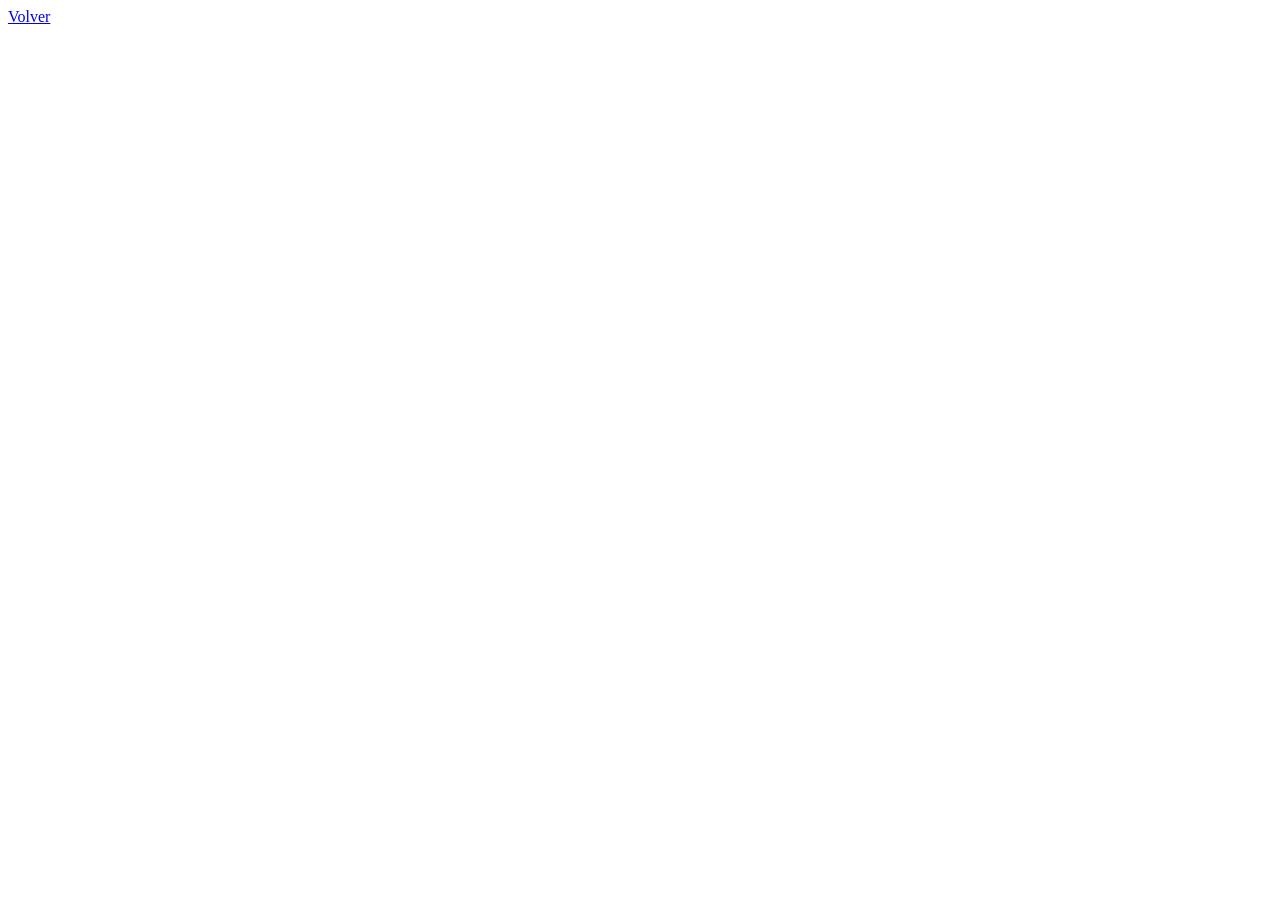
==== blog.html @ be62c468 "Realizando estructura del proyecto en HTML" ====
<!DOCTYPE html>
<html lang="en">
<head>
    <meta charset="UTF-8">
    <meta name="viewport" content="width=device-width, initial-scale=1.0">
    <title>Blog</title>
</head>
<body>
    <a href="index.html">Volver</a>
</body>
</html>
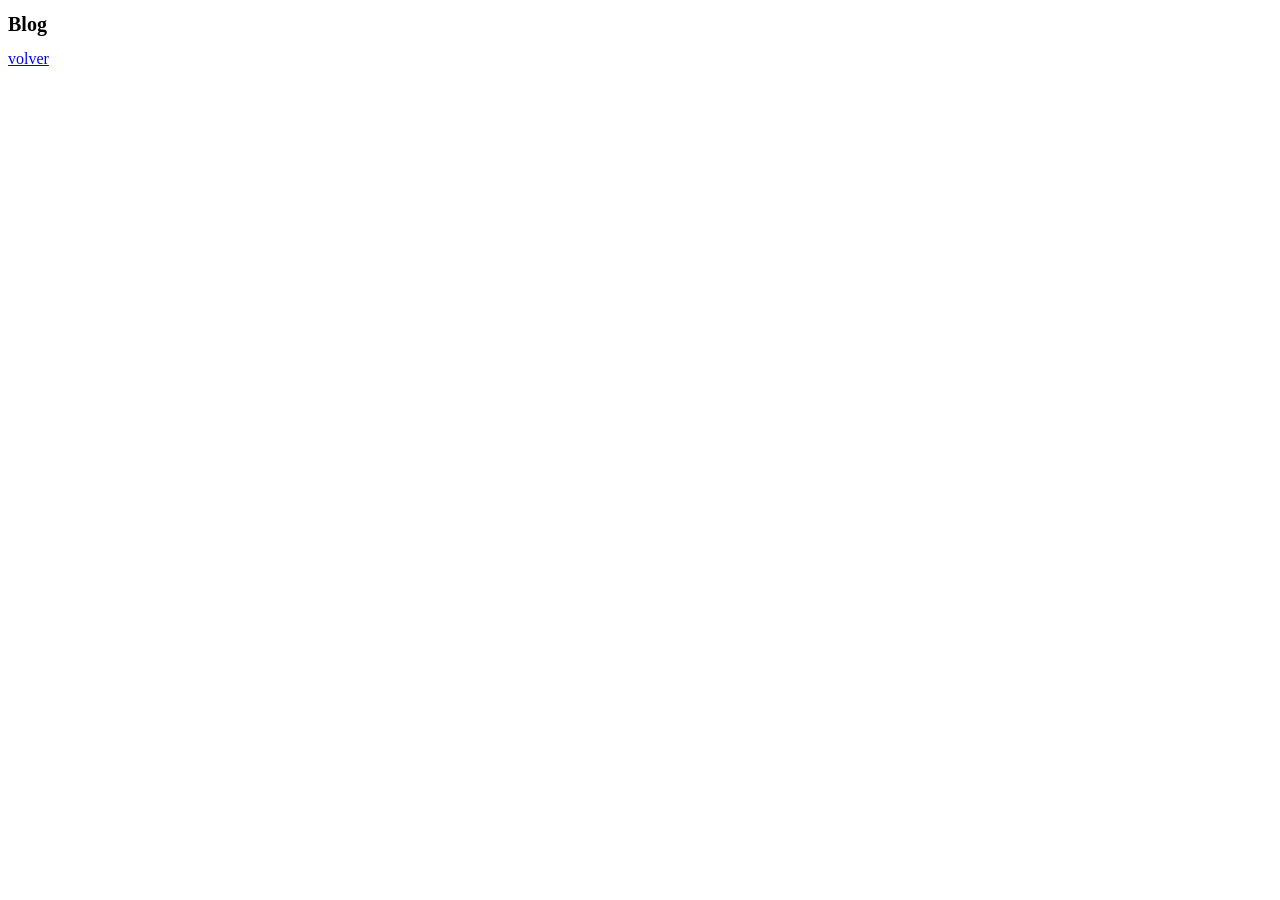
==== commit 891fdc4f: "Final de padding" ====
--- a/blog.html
+++ b/blog.html
@@ -4,8 +4,10 @@
     <meta charset="UTF-8">
     <meta name="viewport" content="width=device-width, initial-scale=1.0">
     <title>Blog</title>
+        <link rel="stylesheet" href="css/app.css">
 </head>
 <body>
+        <h1>Blog</h1>
     <a href="index.html">Volver</a>
 </body>
 </html>
--- a/css/app.css
+++ b/css/app.css
@@ -0,0 +1,65 @@
+html{
+    box-sizing: border-box;
+
+}
+
+*, *::before, *:after{
+    box-sizing: inherit;
+}
+
+
+
+h1{
+    font-size: 20px;
+    color: #000
+    
+}
+
+h1 span{
+   color: #037bc0;
+}
+
+
+a{
+    text-transform: uppercase;
+}
+a{
+    text-transform: lowercase;
+}
+
+.navegacion{
+
+}
+
+.enlace{
+    text-transform: uppercase;
+    font-weight: bold;
+    text-decoration: none;
+    color: #037bc0;
+}
+.color-rojo{
+    color:red;
+}
+
+/** Diferentes Estilos para escribir codigo css
+Modulos, BEM, SMACSS **/
+
+
+/** BOX MODEL **/
+
+.sobre-nosotros{
+    background-color: red;
+    width: 200px;
+    padding: 25px;
+ 
+
+}
+
+.sobre-empresa{
+    background-color: blue;
+    width: 500px;
+    padding: 100px;
+ 
+
+
+}
